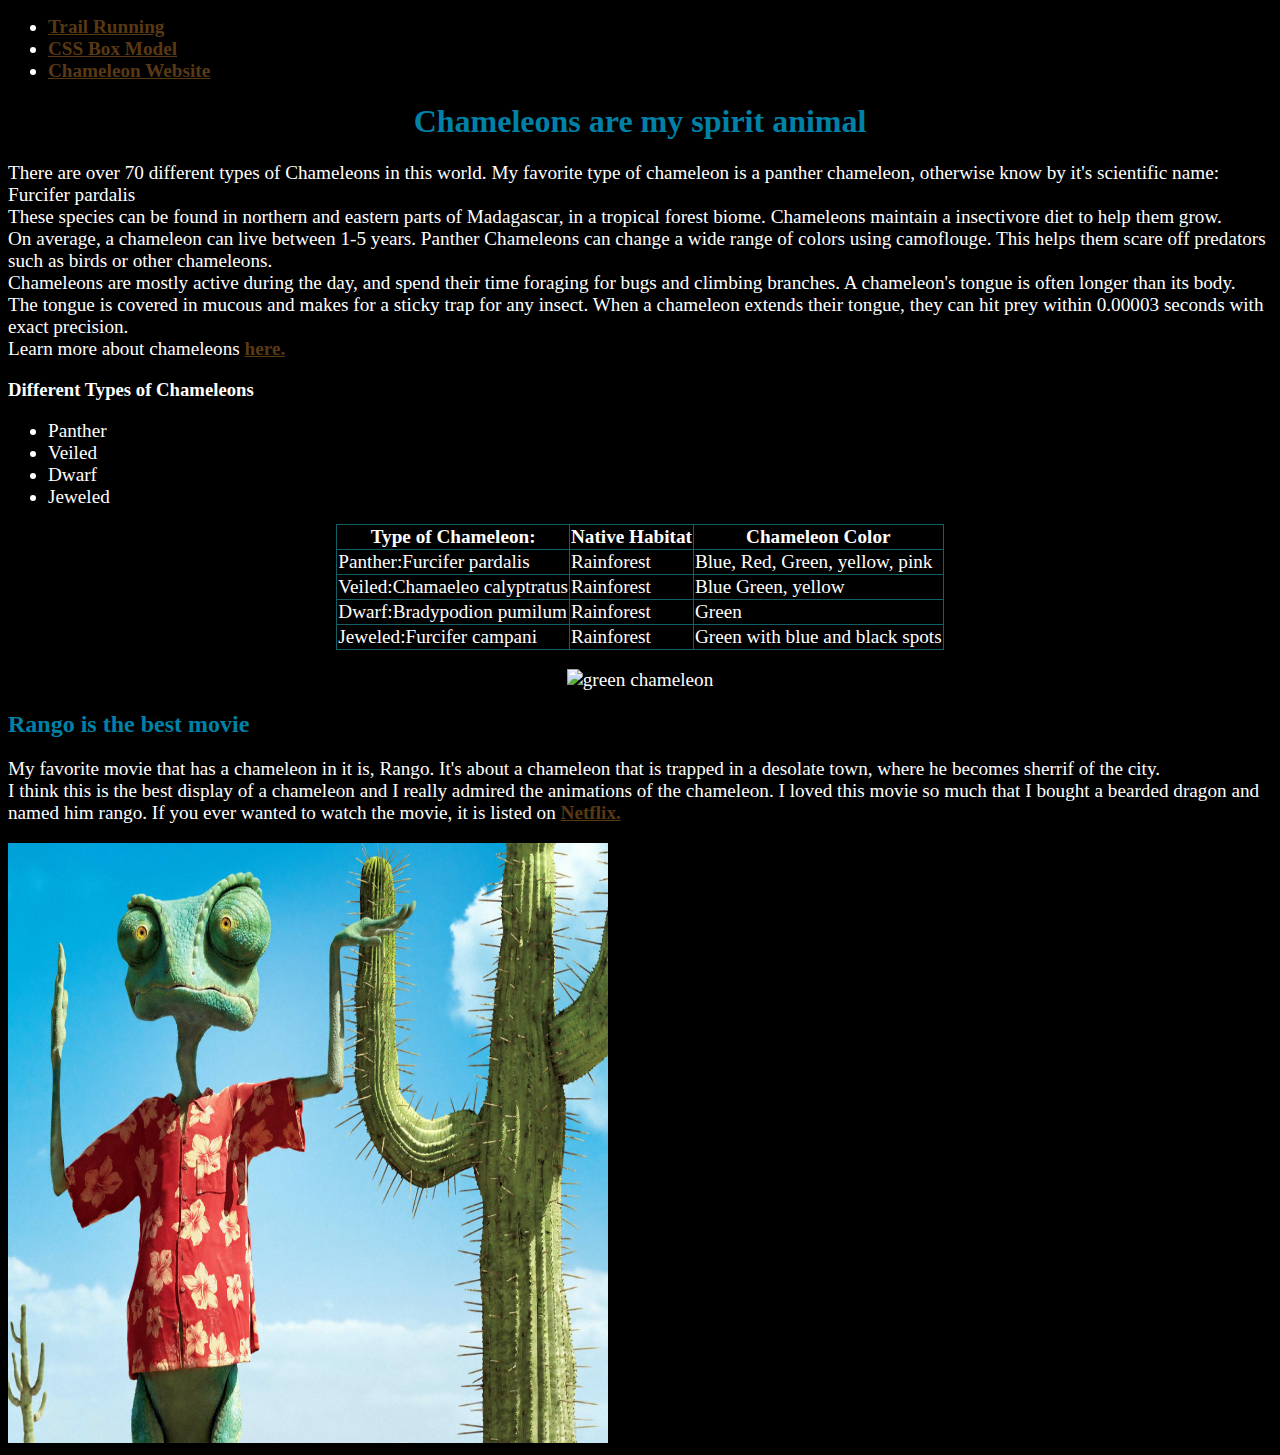
==== chameleon.html @ e97f5f57 "First Commit" ====
<!doctype html>
<html lang="en-US">

<head>
<meta charset="UTF-8">

<title>Chameleons are my favorite animal</title>

<meta name="description" content="Chameleon Website">
<meta name="keywords" content="interest, chameleon, spirit animal, different colors, camoflouge">
<meta name="author" content= "Shanelle Redding">
<meta name="viewport" content="width=device-width, initial-scale=1.0">
<style>
body {
color: white;
background-color: black; 

} 
h1, h2 { color: #0081A7;
}
h1, p.chameleon{
text-align: center;
}
p, li, table { 
font-size: 1.2em;
}
th, td {
border: #156064 solid 1px;
}
table {
border-collapse: collapse;
margin-left: auto;
margin-right: auto;
}
a { 
color: #593814;
font-weight: bold;
}

a:hover {
color: #1D4859;
}

</style>
</head>

<body>

<ul>
<li><a href="running.html">Trail Running</a></li>
<li><a href="box_model.html">CSS Box Model</a></li>
<li><a href="chameleon.html">Chameleon Website</a></li>
</ul>

<h1>Chameleons are my spirit animal</h1>

<p>There are over 70 different types of Chameleons in this world. My favorite type of chameleon is a panther chameleon, otherwise know by it's scientific name: Furcifer pardalis<br>
These species can be found in northern and eastern parts of Madagascar, in a tropical forest biome. Chameleons maintain a insectivore diet to help them grow. <br>
On average, a chameleon can live between 1-5 years. Panther Chameleons can change a wide range of colors using camoflouge. This helps them scare off predators such as birds or other chameleons.<br>
Chameleons are mostly active during the day, and spend their time foraging for bugs and climbing branches. A chameleon's tongue is often longer than its body.<br>
The tongue is covered in mucous and makes for a sticky trap for any insect. When a chameleon extends their tongue, they can hit prey within 0.00003 seconds with exact precision.<br>
Learn more about chameleons <a href="https://animalia.bio/panther-chameleon">here.</a></p>

<h3>Different Types of Chameleons</h3>
<ul>
<li>Panther</li>
<li>Veiled</li>
<li>Dwarf</li>
<li>Jeweled</li>
</ul>


<div>
<table>
<tr>
<th>Type of Chameleon:</th>
<th>Native Habitat</th>
<th>Chameleon Color</th>
</tr>
<tr>
<td> Panther:Furcifer pardalis</td>
<td>Rainforest</td>
<td>Blue, Red, Green, yellow, pink</td>
</tr>
<tr>
<td>Veiled:Chamaeleo calyptratus</td>
<td>Rainforest</td>
<td>Blue Green, yellow</td>
</tr>
<tr>
<td>Dwarf:Bradypodion pumilum</td>
<td>Rainforest</td>
<td>Green</td>
</tr>
<tr>
<td>Jeweled:Furcifer campani</td>
<td>Rainforest</td>
<td>Green with blue and black spots</td>
</tr>
</table>



<p class="chameleon"><img src="resources/green_chameleon.jpg" width="600" height="600" alt="green chameleon">

<h2>Rango is the best movie</h2>
<p>My favorite movie that has a chameleon in it is, Rango. It's about a chameleon that is trapped in a desolate town, where he becomes sherrif of the city.<br>
I think this is the best display of a chameleon and I really admired the animations of the chameleon. I loved this movie so much that I bought a bearded dragon and named him rango.
If you ever wanted to watch the movie, it is listed on <a href="https://www.netflix.com/search?q=rango&suggestionId=Video%3A70137742">Netflix.</a></p>

<a href="rango_chameleon.jpg"><img src="resources/rango_chameleon.jpg" width="600" height="600" alt="rango chameleon"></a>


</div>
</body>
</html>
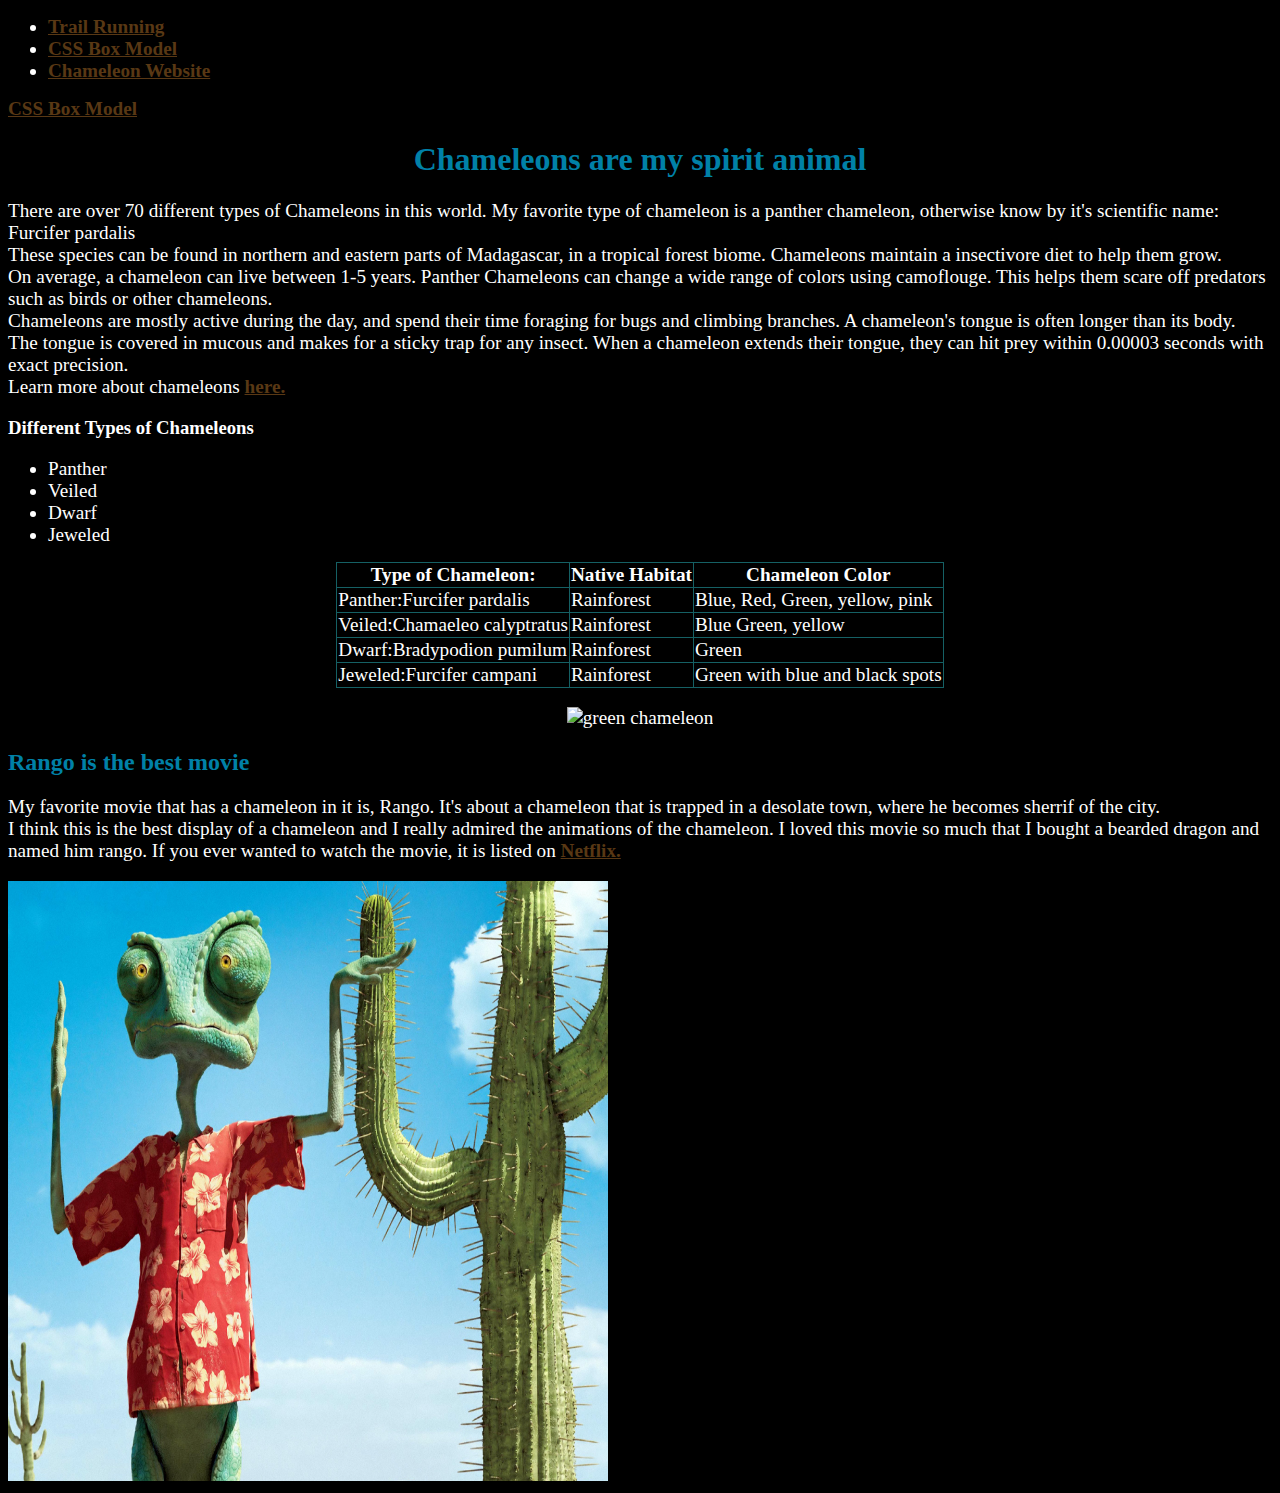
==== commit 08463198: "second commit" ====
--- a/chameleon.html
+++ b/chameleon.html
@@ -51,7 +51,7 @@
 <li><a href="box_model.html">CSS Box Model</a></li>
 <li><a href="chameleon.html">Chameleon Website</a></li>
 </ul>
-
+<li><a href="css_box_model">CSS Box Model</a></li>
 <h1>Chameleons are my spirit animal</h1>
 
 <p>There are over 70 different types of Chameleons in this world. My favorite type of chameleon is a panther chameleon, otherwise know by it's scientific name: Furcifer pardalis<br>
